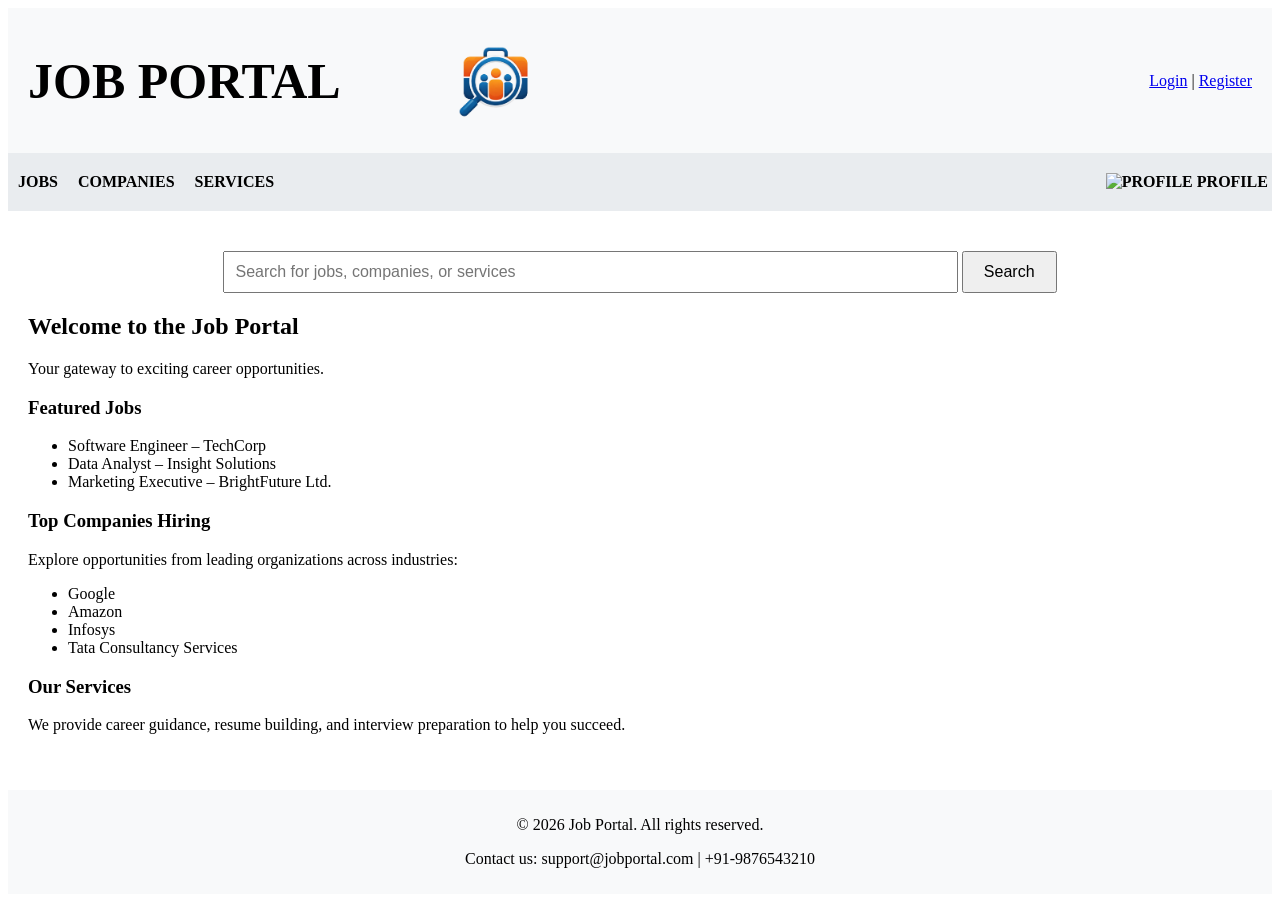
==== index.html @ e6fac335 "third" ====
<!DOCTYPE html>
<html lang="en">
<head>
    <meta charset="UTF-8">
    <meta name="viewport" content="width=device-width, initial-scale=1.0">
    <title>JOB PORTAL</title>
    <link rel="stylesheet" href="style.css">
</head>
<body>
    <header class="header">
        <div>
            <h1 style="font-size: 50px;">JOB PORTAL</h1>
        </div>
        <div>
            <img src="logo.png" alt="Job Portal Logo" width="20%">
        </div>
        <div>
            <a href="login.html">Login</a> |
            <a href="register.html">Register</a>
        </div>
    </header>

    <nav class="nav">
        <div style="padding: 10px;"><a href="index.html" class="a">JOBS </a></div>
        <div style="padding: 10px;"><a href="jobs.html" class="a">COMPANIES </a></div>
        <div style="padding: 10px;"><a href="about.html" class="a">SERVICES </a></div>
        <div style="padding-left: 65%;"><a href="profile.html" class="a">
            <img src="https://img1.pnghut.com/24/7/21/mmbLatdujm/area-google-account-icon-design-symbol-user.jpg" alt="PROFILE" width="20px" style="margin-top: 10px;"> PROFILE </a>
        </div>
    </nav>

    <main class="main">
        <form action="search.html" method="GET" style="text-align: center; margin: 20px;">
            <input type="text" name="query" placeholder="Search for jobs, companies, or services" style="width: 60%; padding: 10px; font-size: 16px;">
            <button type="submit" style="padding: 10px 20px; font-size: 16px;">Search</button>
        </form>
        <h2>Welcome to the Job Portal</h2>
        <p>Your gateway to exciting career opportunities.</p>

        <section>
            <h3>Featured Jobs</h3>
            <ul>
                <li>Software Engineer – TechCorp</li>
                <li>Data Analyst – Insight Solutions</li>
                <li>Marketing Executive – BrightFuture Ltd.</li>
            </ul>
        </section>

        <section>
            <h3>Top Companies Hiring</h3>
            <p>Explore opportunities from leading organizations across industries:</p>
            <ul>
                <li>Google</li>
                <li>Amazon</li>
                <li>Infosys</li>
                <li>Tata Consultancy Services</li>
            </ul>
        </section>

        <section>
            <h3>Our Services</h3>
            <p>We provide career guidance, resume building, and interview preparation to help you succeed.</p>
        </section>
    </main>

    <footer class="footer">
        <p>&copy; 2026 Job Portal. All rights reserved.</p>
        <p>Contact us: support@jobportal.com | +91-9876543210</p>
    </footer>
</body>
</html>
---- style.css ----
.header{
    display: flex;
    justify-content: space-between;
    align-items: center;
    padding: 10px 20px;
    background-color: #f8f9fa;
}
.nav{
    padding-top: 10px;
    padding-bottom: 10px;
    background-color: #e9ecef;
    display: flex;

}
.a{
    text-decoration: none;
    color: #000;
    font-weight: bold;
}
.a:hover{
    color: #007bff;
}
.main{
    padding: 20px;
    background-color: #ffffff;
}
.footer{
    text-align: center;
    padding: 10px;
    background-color: #f8f9fa;
    margin-top: 20px;
}
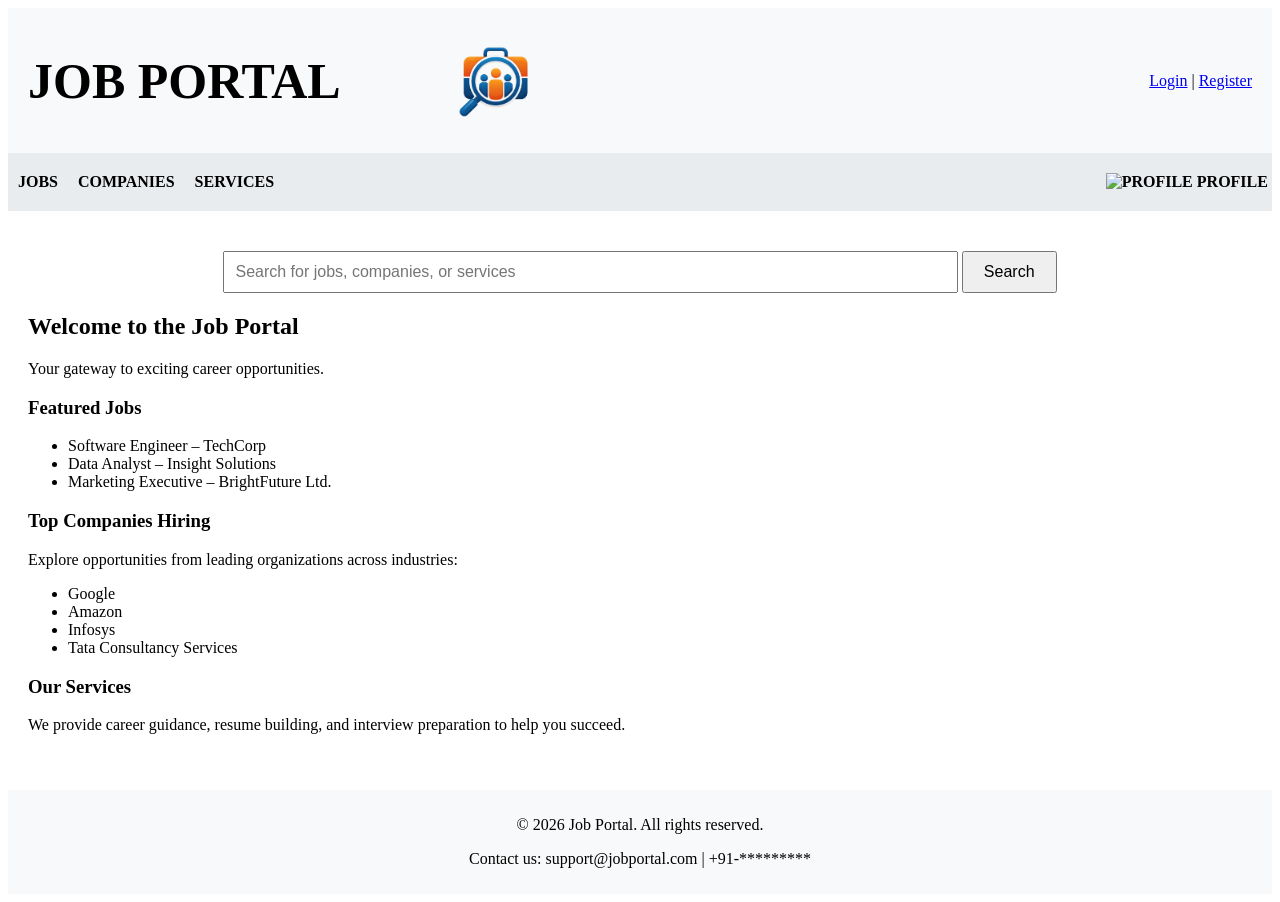
==== commit b4049980: "branch 2 test" ====
--- a/index.html
+++ b/index.html
@@ -65,7 +65,7 @@
 
     <footer class="footer">
         <p>&copy; 2026 Job Portal. All rights reserved.</p>
-        <p>Contact us: support@jobportal.com | +91-9876543210</p>
+        <p>Contact us: support@jobportal.com | +91-*********</p>
     </footer>
 </body>
 </html>
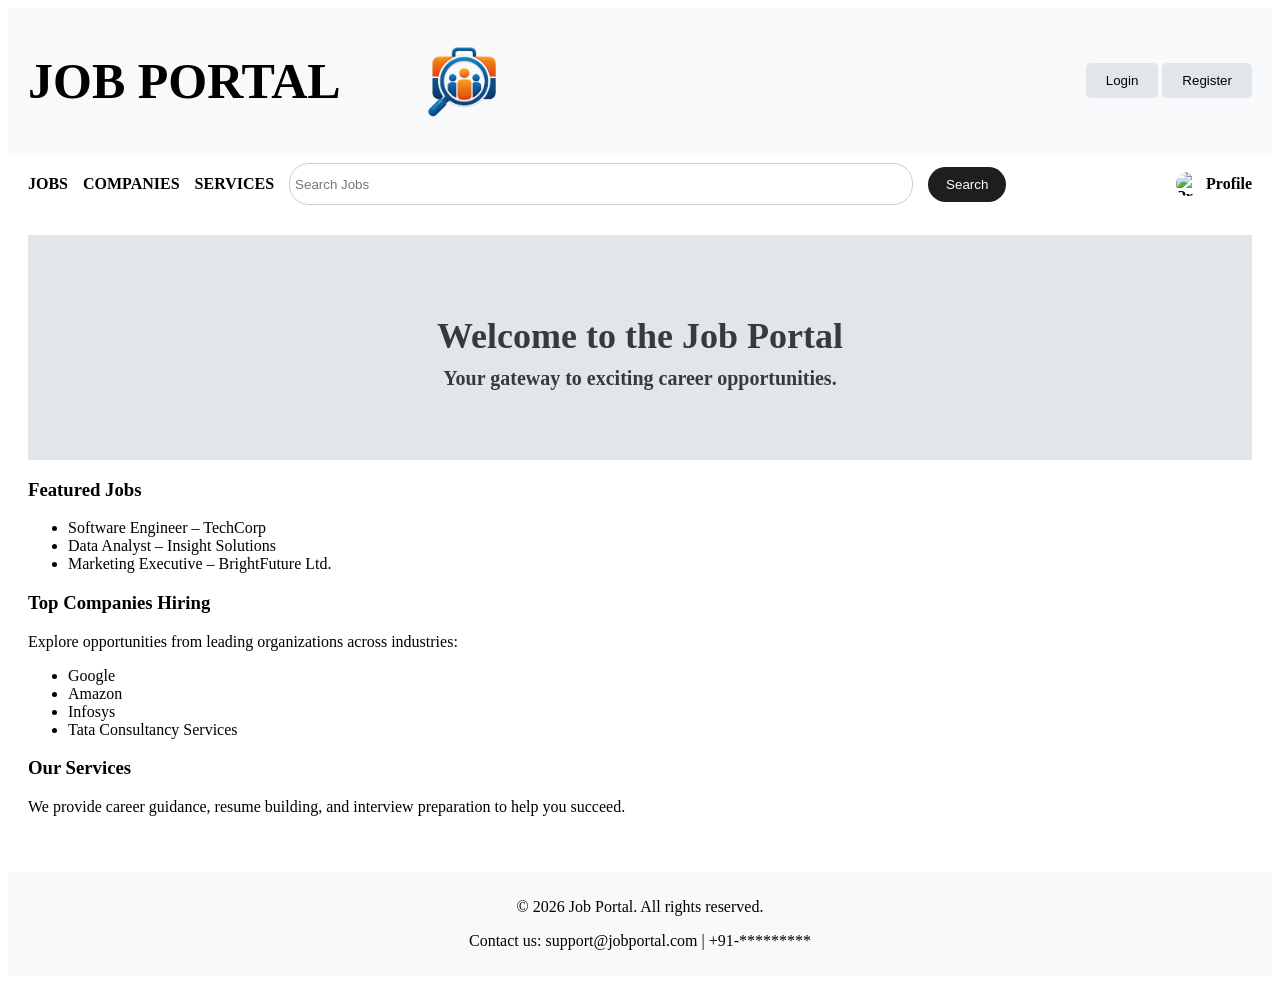
==== commit f6b502eb: "search" ====
--- a/index.html
+++ b/index.html
@@ -14,28 +14,34 @@
         <div>
             <img src="logo.png" alt="Job Portal Logo" width="20%">
         </div>
-        <div>
-            <a href="login.html">Login</a> |
-            <a href="register.html">Register</a>
-        </div>
+        <form>
+            <button type="button" class="btn">Login</button> 
+            <button type="button" class="btn">Register</button>
+        <form>
     </header>
 
     <nav class="nav">
-        <div style="padding: 10px;"><a href="index.html" class="a">JOBS </a></div>
-        <div style="padding: 10px;"><a href="jobs.html" class="a">COMPANIES </a></div>
-        <div style="padding: 10px;"><a href="about.html" class="a">SERVICES </a></div>
-        <div style="padding-left: 65%;"><a href="profile.html" class="a">
-            <img src="https://img1.pnghut.com/24/7/21/mmbLatdujm/area-google-account-icon-design-symbol-user.jpg" alt="PROFILE" width="20px" style="margin-top: 10px;"> PROFILE </a>
-        </div>
+        <div ><a href="index.html" class="a">JOBS </a></div>
+        <div ><a href="jobs.html" class="a">COMPANIES </a></div>
+        <div ><a href="about.html" class="a">SERVICES </a></div>
+        <form class="search-form">
+                <input type="text" placeholder="Search Jobs" style="width: 50%; height: 30px; border-radius: 20px; border: 1px solid #ccc; padding: 5px;">
+                <button type="submit" class="search-btn">Search</button>
+
+        </form>
+
+        <a href="profile.html" class="profile-link">
+            <img src="https://img1.pnghut.com/24/7/21/mmbLatdujm/area-google-account-icon-design-symbol-user.jpg" alt="Profile">
+            <span>Profile</span>
+        </a>
+
     </nav>
 
     <main class="main">
-        <form action="search.html" method="GET" style="text-align: center; margin: 20px;">
-            <input type="text" name="query" placeholder="Search for jobs, companies, or services" style="width: 60%; padding: 10px; font-size: 16px;">
-            <button type="submit" style="padding: 10px 20px; font-size: 16px;">Search</button>
-        </form>
+        <div class="hero">
         <h2>Welcome to the Job Portal</h2>
         <p>Your gateway to exciting career opportunities.</p>
+        </div>
 
         <section>
             <h3>Featured Jobs</h3>
--- a/style.css
+++ b/style.css
@@ -5,13 +5,33 @@
     padding: 10px 20px;
     background-color: #f8f9fa;
 }
-.nav{
-    padding-top: 10px;
-    padding-bottom: 10px;
-    background-color: #e9ecef;
+.nav {
     display: flex;
+    align-items: center;
+    padding: 10px 20px;
+    gap: 15px;
+}
 
+.profile-link {
+    margin-left: auto;
+    display: flex;
+    align-items: center;
+    gap: 6px;
+    text-decoration: none;
+    color: #000;
+    font-weight: bold;
 }
+
+.profile-link img {
+    width: 24px;
+    height: 24px;
+    border-radius: 50%;
+}
+
+.profile-link:hover {
+    color: #007bff;
+}
+
 .a{
     text-decoration: none;
     color: #000;
@@ -24,9 +44,67 @@
     padding: 20px;
     background-color: #ffffff;
 }
+.hero{
+    text-align: center;
+    padding: 50px 20px;
+    background-color: #e2e6ea;
+    font-weight: bold;
+    color: #343a40;
+    font: Arial, sans-serif;
+}
+.hero h2{
+    font-size: 36px;
+    margin-bottom: 10px;
+}
+.hero p{
+    font-size: 20px;
+    margin-top: 0;
+}
 .footer{
     text-align: center;
     padding: 10px;
     background-color: #f8f9fa;
     margin-top: 20px;
 }
+.btn{
+    background-color: #e2e6ea;
+    color: #000000;
+    padding: 10px 20px;
+    border: none;
+    border-radius: 5px;
+    cursor: pointer;
+}
+.search-form {
+    display: flex;
+    align-items: center;
+    gap: 8px;
+    width: 360px;
+    background: #ffffff;
+    padding: 6px;
+    border-radius: 30px;
+    border: 1px solid #ccc;
+}
+
+.search-form input {
+    flex: 1;
+    border: none;
+    outline: none;
+    padding: 10px 14px;
+    font-size: 15px;
+    border-radius: 20px;
+    background: transparent;
+}
+
+
+.search-btn {
+    border: none;
+    padding: 10px 18px;
+    border-radius: 20px;
+    background: #1d1e20;
+    color: #fff;
+    cursor: pointer;
+}
+
+.search-btn:hover {
+    background: #343a40;
+}
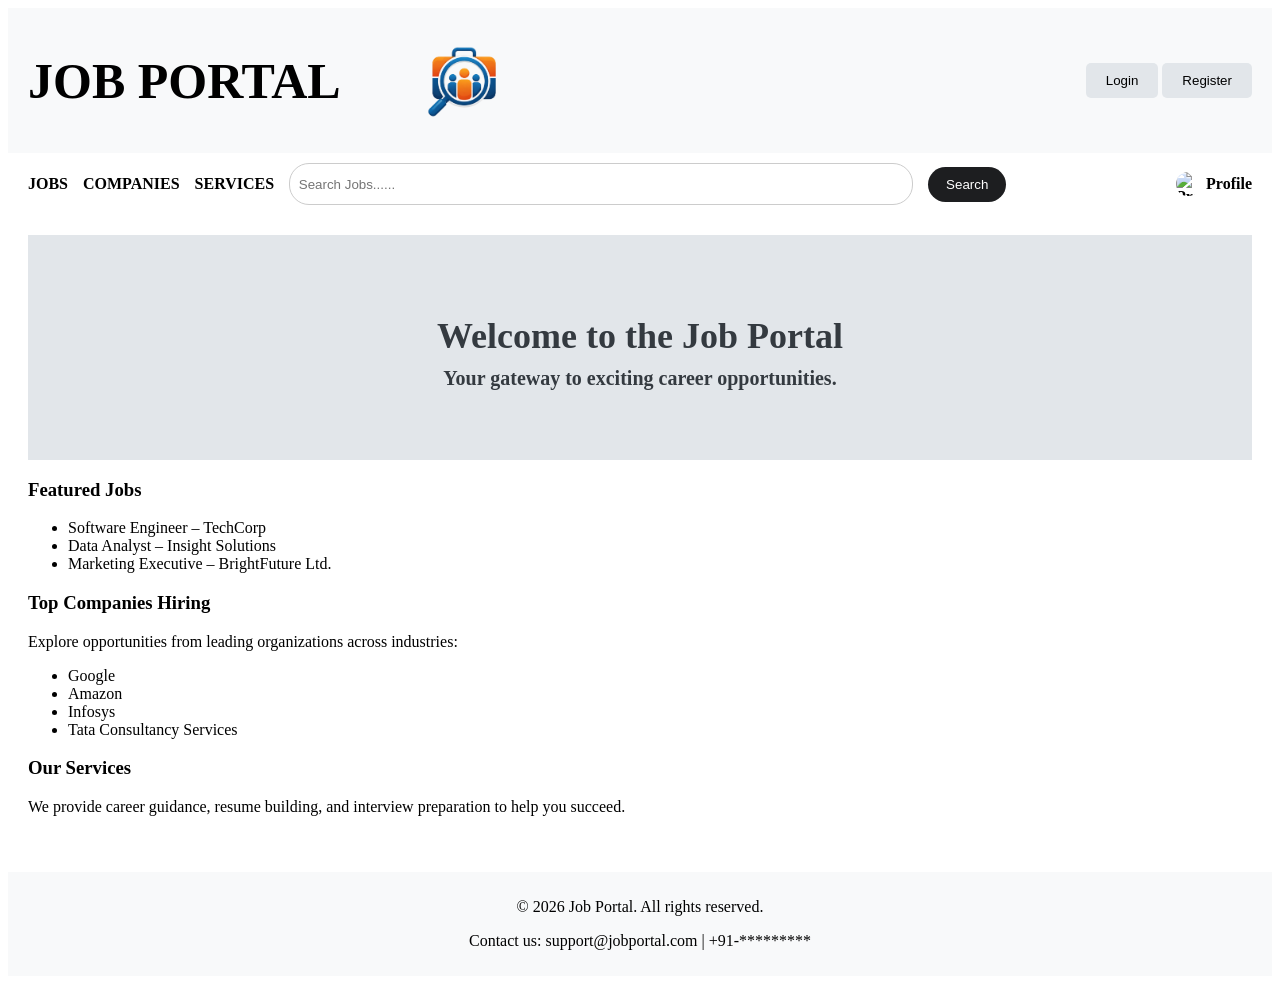
==== commit e94de1ee: "html" ====
--- a/index.html
+++ b/index.html
@@ -25,7 +25,7 @@
         <div ><a href="jobs.html" class="a">COMPANIES </a></div>
         <div ><a href="about.html" class="a">SERVICES </a></div>
         <form class="search-form">
-                <input type="text" placeholder="Search Jobs" style="width: 50%; height: 30px; border-radius: 20px; border: 1px solid #ccc; padding: 5px;">
+                <input type="text" placeholder=" Search Jobs......   " style="width: 50%; height: 30px; border-radius: 20px; border: 1px solid #ccc; padding: 5px;">
                 <button type="submit" class="search-btn">Search</button>
 
         </form>
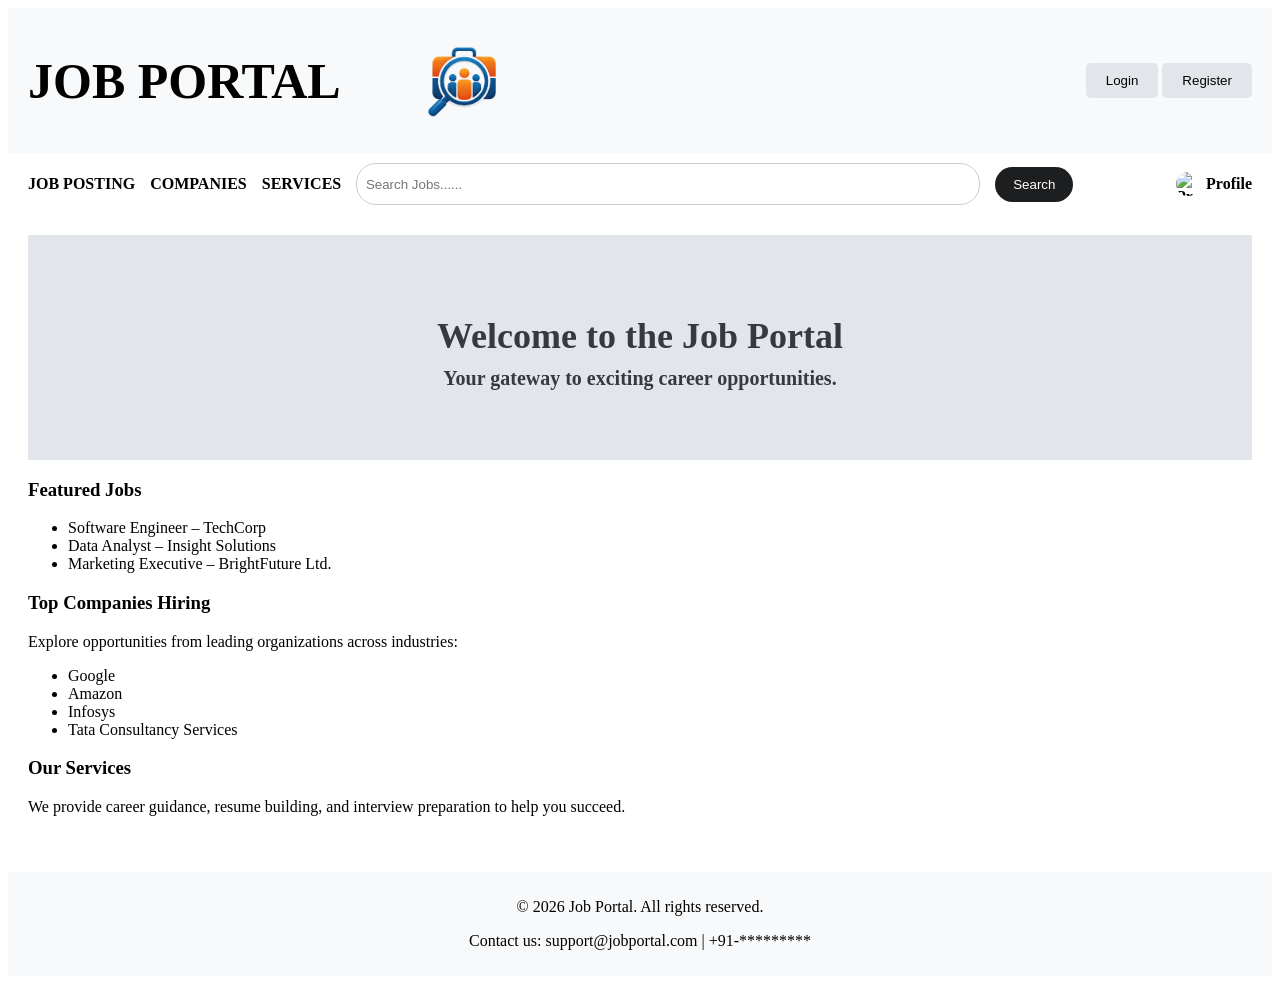
==== commit 21fdbe55: "job posting" ====
--- a/index.html
+++ b/index.html
@@ -21,7 +21,7 @@
     </header>
 
     <nav class="nav">
-        <div ><a href="index.html" class="a">JOBS </a></div>
+        <div ><a href="posting.html" class="a">JOB POSTING </a></div>
         <div ><a href="jobs.html" class="a">COMPANIES </a></div>
         <div ><a href="about.html" class="a">SERVICES </a></div>
         <form class="search-form">
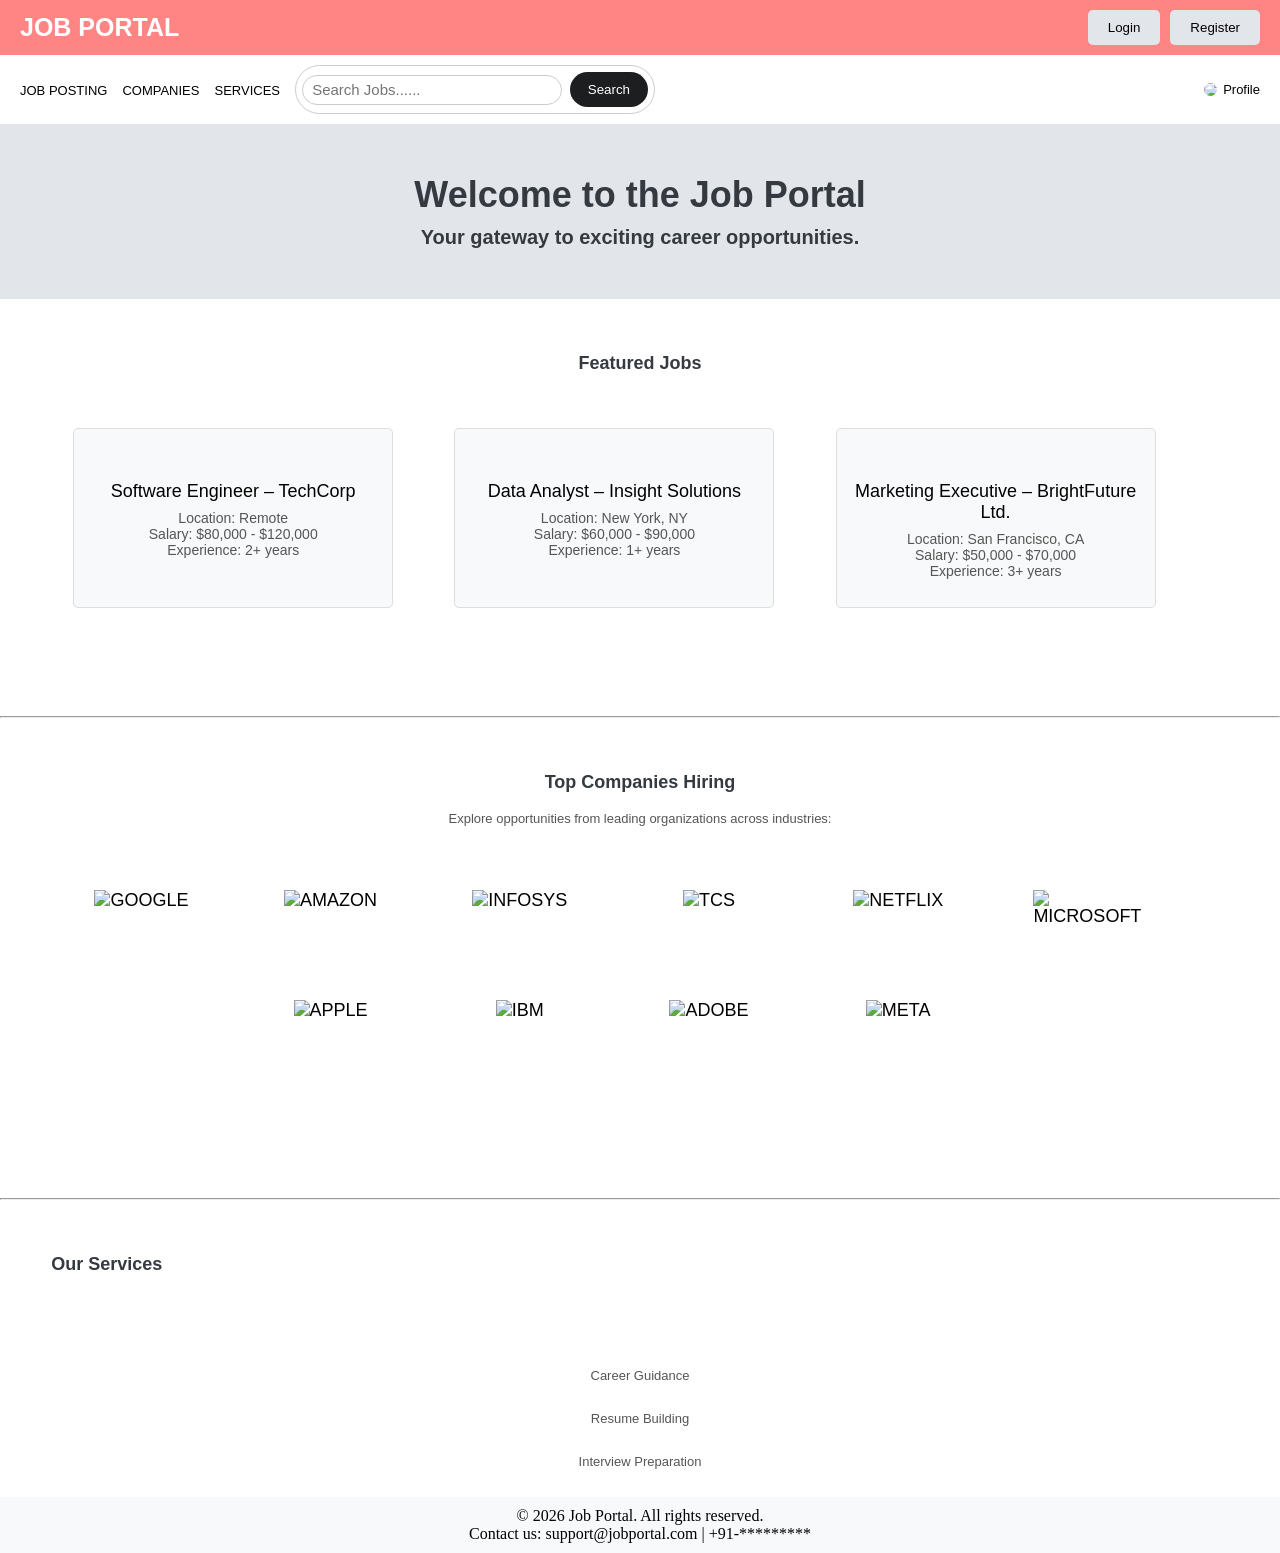
==== commit fd34713d: "adding search which does not work" ====
--- a/index.html
+++ b/index.html
@@ -9,15 +9,12 @@
 <body>
     <header class="header">
         <div>
-            <h1 style="font-size: 50px;">JOB PORTAL</h1>
+            <h1 style="font-size: 25px;">JOB PORTAL</h1>
         </div>
-        <div>
-            <img src="logo.png" alt="Job Portal Logo" width="20%">
+        <div style="display: flex; gap: 10px; float: left;">
+                <button type="button" class="btn">Login</button> 
+                <button type="button" class="btn">Register</button>
         </div>
-        <form>
-            <button type="button" class="btn">Login</button> 
-            <button type="button" class="btn">Register</button>
-        <form>
     </header>
 
     <nav class="nav">
@@ -25,7 +22,7 @@
         <div ><a href="jobs.html" class="a">COMPANIES </a></div>
         <div ><a href="about.html" class="a">SERVICES </a></div>
         <form class="search-form">
-                <input type="text" placeholder=" Search Jobs......   " style="width: 50%; height: 30px; border-radius: 20px; border: 1px solid #ccc; padding: 5px;">
+                <input type="text" placeholder=" Search Jobs......   " style="width: 50%; height: 30px; border-radius: 20px; border: 1px solid #ccc; padding: 5px;" class="search-input">
                 <button type="submit" class="search-btn">Search</button>
 
         </form>
@@ -38,34 +35,55 @@
     </nav>
 
     <main class="main">
+        <p class="src"></p>
         <div class="hero">
         <h2>Welcome to the Job Portal</h2>
         <p>Your gateway to exciting career opportunities.</p>
         </div>
-
+        <br><br><br>
         <section>
-            <h3>Featured Jobs</h3>
-            <ul>
-                <li>Software Engineer – TechCorp</li>
-                <li>Data Analyst – Insight Solutions</li>
-                <li>Marketing Executive – BrightFuture Ltd.</li>
+            <h3 class="fJobs">Featured Jobs</h3>
+            <br><br><br>
+            <ul class="job-list">
+                <li><br><br>Software Engineer – TechCorp
+                    <br><p>Location: Remote <br> Salary: $80,000 - $120,000<br> Experience: 2+ years</p>
+                </li>
+                <li><br><br>Data Analyst – Insight Solutions
+                    <br><p>Location: New York, NY <br> Salary: $60,000 - $90,000<br> Experience: 1+ years</p>   
+                <li><br><br>Marketing Executive – BrightFuture Ltd.
+                    <br><p>Location: San Francisco, CA <br> Salary: $50,000 - $70,000<br> Experience: 3+ years</p>
             </ul>
+            <br><br><br>
+        </section>
+        <br><br><br><hr><br><br><br>
+        <section class="topC">
+            <h3 >Top Companies Hiring</h3>
+            <br>
+            <p>Explore opportunities from leading organizations across industries:</p>
+            <br><br><br>
+            <ul class="company-list">
+                <li><img src="https://freelogopng.com/images/all_img/1657952440google-logo-png-transparent.png" alt="GOOGLE"></li>
+                <li><img src="https://pngimg.com/uploads/amazon/amazon_PNG5.png" alt="AMAZON"></li>
+                <li><img src="https://tse1.mm.bing.net/th/id/OIP.lJlvWHVuWidFXMOcJn7GVgHaHa?rs=1&pid=ImgDetMain&o=7&rm=3" alt="INFOSYS"></li>
+                <li><img src="https://pharmabharat.com/wp-content/uploads/2024/10/tcs.ns-7401f1bd-768x483.png" alt="TCS"></li>
+                <li><img src="https://www.pngall.com/wp-content/uploads/4/N-Netflix-Logo.png" alt="NETFLIX"></li>
+                <li><img src="https://mailmeteor.com/logos/assets/PNG/Microsoft_Logo_512px.png" alt="MICROSOFT"></li>
+                <li><img src="https://tse3.mm.bing.net/th/id/OIP.7MtcjoWQ-SgR1bTmLmW3aAHaJM?rs=1&pid=ImgDetMain&o=7&rm=3" alt="APPLE"></li>
+                <li><img src="https://www.pngmart.com/files/23/Ibm-Logo-PNG-Clipart.png" alt="IBM"></li>
+                <li><img src="https://www.pngmart.com/files/23/Adobe-Logo-Transparent-PNG.png" alt="ADOBE"></li>
+                <li><img src="https://cdn.pixabay.com/photo/2021/11/01/15/20/meta-logo-6760788_960_720.png" alt="META"></li>
+            </ul>
+            <br><br><br><br><br><br>
+            <hr><br><br><br>
         </section>
 
-        <section>
-            <h3>Top Companies Hiring</h3>
-            <p>Explore opportunities from leading organizations across industries:</p>
-            <ul>
-                <li>Google</li>
-                <li>Amazon</li>
-                <li>Infosys</li>
-                <li>Tata Consultancy Services</li>
-            </ul>
-        </section>
-
-        <section>
-            <h3>Our Services</h3>
-            <p>We provide career guidance, resume building, and interview preparation to help you succeed.</p>
+        <section class="Services">
+            <h3 >Our Services</h3>
+            <ol><br><br><br>
+                <li>Career Guidance</li>
+                <li>Resume Building</li>
+                <li>Interview Preparation</li>
+            </ol>
         </section>
     </main>
 
@@ -73,5 +91,6 @@
         <p>&copy; 2026 Job Portal. All rights reserved.</p>
         <p>Contact us: support@jobportal.com | +91-*********</p>
     </footer>
+    <script src="index.js"></script>
 </body>
 </html>
--- a/style.css
+++ b/style.css
@@ -1,15 +1,24 @@
+*{
+    margin: 0;
+    padding: 0;
+    box-sizing: border-box;
+}
 .header{
+    font-family: Arial, Helvetica, sans-serif;
     display: flex;
     justify-content: space-between;
     align-items: center;
     padding: 10px 20px;
-    background-color: #f8f9fa;
+    background-color: #ff8585;
+    color: #ffffff;
 }
 .nav {
     display: flex;
     align-items: center;
     padding: 10px 20px;
     gap: 15px;
+    font-family: Arial, Helvetica, sans-serif;
+
 }
 
 .profile-link {
@@ -19,30 +28,31 @@
     gap: 6px;
     text-decoration: none;
     color: #000;
-    font-weight: bold;
+    font-size: 13px;
 }
 
 .profile-link img {
-    width: 24px;
-    height: 24px;
+    width: 13px;
+    height: 13px;
     border-radius: 50%;
 }
 
 .profile-link:hover {
-    color: #007bff;
+    color: #8c8f93;
 }
 
 .a{
     text-decoration: none;
     color: #000;
-    font-weight: bold;
+    font-size: 13px;
 }
 .a:hover{
-    color: #007bff;
+    color: #8c8f93;
 }
 .main{
-    padding: 20px;
     background-color: #ffffff;
+    width: 100%;
+    font-family: Arial, Helvetica, sans-serif;
 }
 .hero{
     text-align: center;
@@ -51,6 +61,7 @@
     font-weight: bold;
     color: #343a40;
     font: Arial, sans-serif;
+    width: 100%;
 }
 .hero h2{
     font-size: 36px;
@@ -73,6 +84,7 @@
     border: none;
     border-radius: 5px;
     cursor: pointer;
+    width: 60%;
 }
 .search-form {
     display: flex;
@@ -104,7 +116,115 @@
     color: #fff;
     cursor: pointer;
 }
+.src{
+    color:red;
+    font-size: 15px;
+    font-family: Arial, Helvetica, sans-serif;
+    margin-left: 2.5%;
+}
 
 .search-btn:hover {
     background: #343a40;
 }
+/* //featured jobs and top companies */
+.fJobs{
+    font-size: 18px;
+    color: #343a40;
+    text-align: center;
+}
+.job-list{
+    list-style-type: none;
+    padding: 0;
+    margin: 0;
+    display: flex;
+    flex-direction: row;
+    flex-wrap: wrap;
+    text-align: center;
+    justify-content: center;
+    gap: 10px;
+}
+.job-list li{
+    background-color: #f8f9fa;
+    padding: 10px;
+    border-radius: 5px;
+    border: 1px solid #ddd;
+    width:25%;
+    height: 180px;
+    font-size: large;
+    margin-right: 4%;
+}
+.job-list li:hover{
+    background-color: #e2e6ea;
+    border-color: #ccc;
+    cursor: pointer;
+    transform: scale(1.1);
+    transition: 1s ease;
+}
+.job-list li p{
+    font-size: 14px;
+    color: #555;
+    margin-top: 8px;
+}
+/* //top companies */
+.topC h3{
+    font-size: 18px;
+    color: #343a40;
+    text-align: center;
+}
+.topC p{
+    text-align: center;
+    font-size: 13px;
+    color: #555;
+}
+.company-list{
+    list-style-type: none;
+    padding: 0;
+    margin: 0;
+    display: flex;
+    flex-direction: row;
+    flex-wrap: wrap;
+    text-align: center;
+    justify-content: center;
+    gap: 10px;
+}
+.company-list li{
+    padding: 10px;
+    border: none;
+    width:10%;
+    height: 100px;
+    font-size: large;
+    margin-right: 4%;
+}
+.company-list img{
+    width: 100%;
+    height: 100%;
+    object-fit: contain;
+}
+/* //services */
+.Services h3{
+    font-size: 18px;
+    color: #343a40;
+    text-align: left;
+    margin-left: 4%;
+}
+.Services ol{
+    list-style-type: decimal;
+    margin-top: 10px;
+    font-size: 18px;
+    color: #555;
+    display: flex;
+    flex-direction: column;
+    justify-content: center;
+    gap: 20px;
+    text-align: center;
+}
+.Services ol li{
+    margin-bottom: 8px;
+    font-size: 13px;
+}
+/* .Services ol li:hover{
+    color: #343a40;
+    cursor: pointer;
+    transform: scale(1.1);
+    transition: 0.5s ease;
+} */
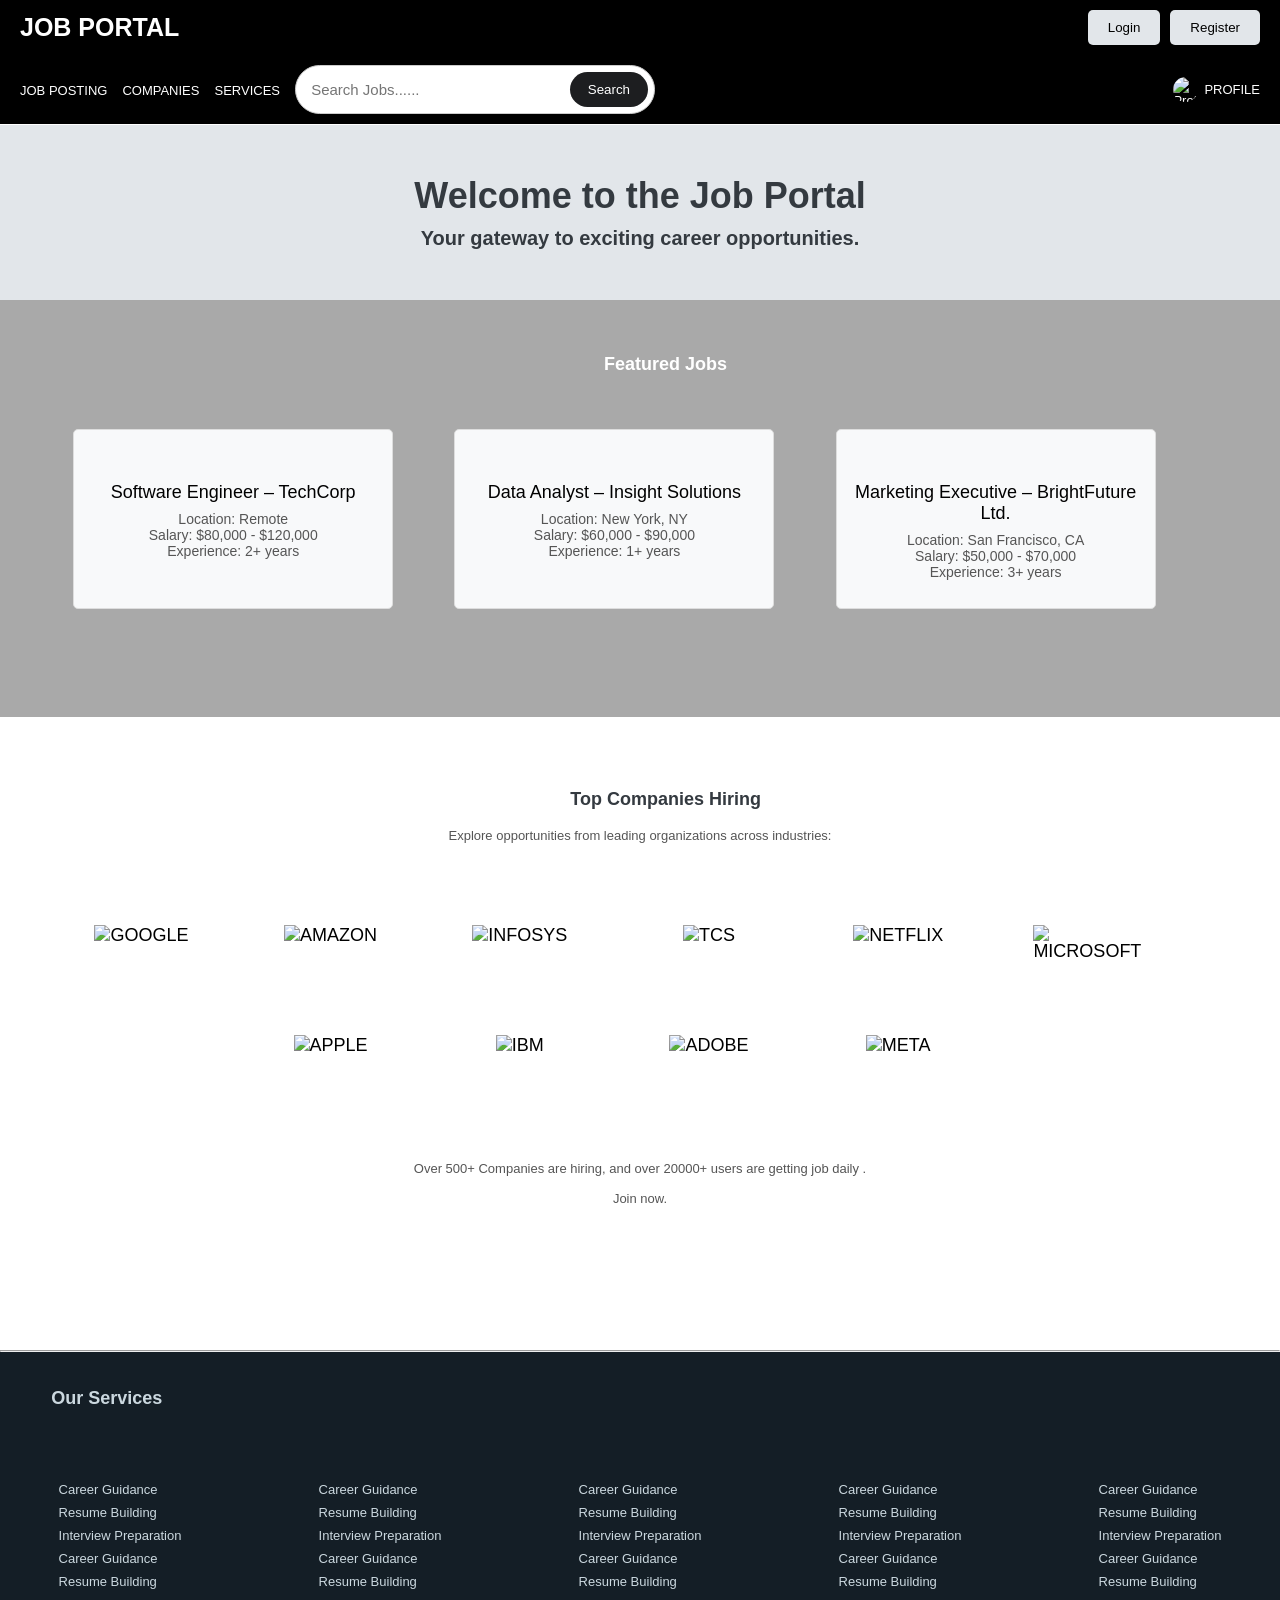
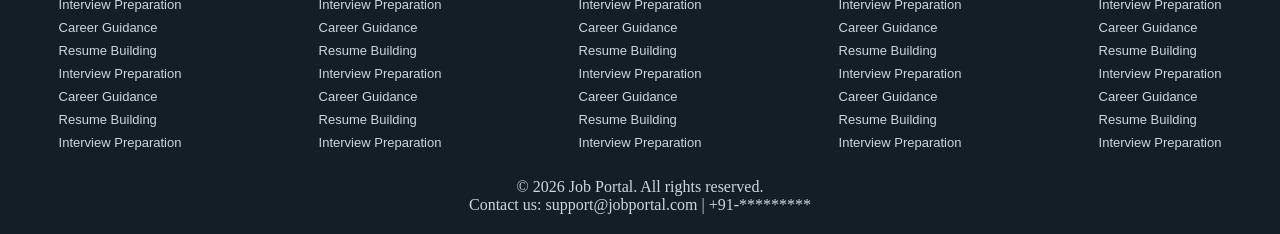
==== commit d0521ced: "changes css and html" ====
--- a/index.html
+++ b/index.html
@@ -7,6 +7,7 @@
     <link rel="stylesheet" href="style.css">
 </head>
 <body>
+    <div class="fix">
     <header class="header">
         <div>
             <h1 style="font-size: 25px;">JOB PORTAL</h1>
@@ -22,17 +23,18 @@
         <div ><a href="jobs.html" class="a">COMPANIES </a></div>
         <div ><a href="about.html" class="a">SERVICES </a></div>
         <form class="search-form">
-                <input type="text" placeholder=" Search Jobs......   " style="width: 50%; height: 30px; border-radius: 20px; border: 1px solid #ccc; padding: 5px;" class="search-input">
+                <input type="text" placeholder=" Search Jobs......   " style="width: 50%; height: 30px; padding: 5px;" class="search-input">
                 <button type="submit" class="search-btn">Search</button>
 
         </form>
 
         <a href="profile.html" class="profile-link">
-            <img src="https://img1.pnghut.com/24/7/21/mmbLatdujm/area-google-account-icon-design-symbol-user.jpg" alt="Profile">
-            <span>Profile</span>
+            <img src="https://i.pinimg.com/originals/07/66/d1/0766d183119ff92920403eb7ae566a85.png" alt="Profile">
+            <span>PROFILE</span>
         </a>
 
     </nav>
+    </div>
 
     <main class="main">
         <p class="src"></p>
@@ -40,8 +42,8 @@
         <h2>Welcome to the Job Portal</h2>
         <p>Your gateway to exciting career opportunities.</p>
         </div>
-        <br><br><br>
-        <section>
+        <section style="background-color: darkgrey;">
+            <br><br><br>
             <h3 class="fJobs">Featured Jobs</h3>
             <br><br><br>
             <ul class="job-list">
@@ -54,13 +56,15 @@
                     <br><p>Location: San Francisco, CA <br> Salary: $50,000 - $70,000<br> Experience: 3+ years</p>
             </ul>
             <br><br><br>
+            <br><br><br>
         </section>
-        <br><br><br><hr><br><br><br>
+        <br><br><br>
         <section class="topC">
+            <br>
             <h3 >Top Companies Hiring</h3>
             <br>
             <p>Explore opportunities from leading organizations across industries:</p>
-            <br><br><br>
+            <br><br><br><br>
             <ul class="company-list">
                 <li><img src="https://freelogopng.com/images/all_img/1657952440google-logo-png-transparent.png" alt="GOOGLE"></li>
                 <li><img src="https://pngimg.com/uploads/amazon/amazon_PNG5.png" alt="AMAZON"></li>
@@ -73,18 +77,102 @@
                 <li><img src="https://www.pngmart.com/files/23/Adobe-Logo-Transparent-PNG.png" alt="ADOBE"></li>
                 <li><img src="https://cdn.pixabay.com/photo/2021/11/01/15/20/meta-logo-6760788_960_720.png" alt="META"></li>
             </ul>
-            <br><br><br><br><br><br>
-            <hr><br><br><br>
+            <br><br>
+            <p>Over 500+ Companies are hiring, 
+                and over 20000+ users are getting job daily .<br><br>Join now.</p>
+            <br><br><br>
+            <br><br><br>
+            <br><br>
+            <hr>
+
         </section>
-
+        <div style="background-color: #141E26;">
+        <br><br>
+        <h3 >Our Services</h3>
         <section class="Services">
-            <h3 >Our Services</h3>
-            <ol><br><br><br>
+            
+            <div class="s">
+                <ol><br><br><br>
                 <li>Career Guidance</li>
                 <li>Resume Building</li>
                 <li>Interview Preparation</li>
-            </ol>
+                <li>Career Guidance</li>
+                <li>Resume Building</li>
+                <li>Interview Preparation</li>
+                <li>Career Guidance</li>
+                <li>Resume Building</li>
+                <li>Interview Preparation</li>
+                <li>Career Guidance</li>
+                <li>Resume Building</li>
+                <li>Interview Preparation</li>
+                </ol>
+            </div>
+            <div class="s">
+                <ol><br><br><br>
+                <li>Career Guidance</li>
+                <li>Resume Building</li>
+                <li>Interview Preparation</li>
+                <li>Career Guidance</li>
+                <li>Resume Building</li>
+                <li>Interview Preparation</li>
+                <li>Career Guidance</li>
+                <li>Resume Building</li>
+                <li>Interview Preparation</li>
+                <li>Career Guidance</li>
+                <li>Resume Building</li>
+                <li>Interview Preparation</li>
+                </ol>
+            </div>
+            <div class="s">
+                <ol><br><br><br>
+                <li>Career Guidance</li>
+                <li>Resume Building</li>
+                <li>Interview Preparation</li>
+                <li>Career Guidance</li>
+                <li>Resume Building</li>
+                <li>Interview Preparation</li>
+                <li>Career Guidance</li>
+                <li>Resume Building</li>
+                <li>Interview Preparation</li>
+                <li>Career Guidance</li>
+                <li>Resume Building</li>
+                <li>Interview Preparation</li>
+                </ol>
+            </div>
+            <div class="s">
+                <ol><br><br><br>
+                <li>Career Guidance</li>
+                <li>Resume Building</li>
+                <li>Interview Preparation</li>
+                <li>Career Guidance</li>
+                <li>Resume Building</li>
+                <li>Interview Preparation</li>
+                <li>Career Guidance</li>
+                <li>Resume Building</li>
+                <li>Interview Preparation</li>
+                <li>Career Guidance</li>
+                <li>Resume Building</li>
+                <li>Interview Preparation</li>
+                </ol>
+            </div>
+            <div class="s">
+                <ol><br><br><br>
+                <li>Career Guidance</li>
+                <li>Resume Building</li>
+                <li>Interview Preparation</li>
+                <li>Career Guidance</li>
+                <li>Resume Building</li>
+                <li>Interview Preparation</li>
+                <li>Career Guidance</li>
+                <li>Resume Building</li>
+                <li>Interview Preparation</li>
+                <li>Career Guidance</li>
+                <li>Resume Building</li>
+                <li>Interview Preparation</li>
+                </ol>
+            </div>
         </section>
+        </div>
     </main>
 
     <footer class="footer">
--- a/style.css
+++ b/style.css
@@ -3,37 +3,53 @@
     padding: 0;
     box-sizing: border-box;
 }
+.fix{
+    position: fixed;
+    width: 100%;
+}
+/* head portion */
 .header{
     font-family: Arial, Helvetica, sans-serif;
     display: flex;
     justify-content: space-between;
     align-items: center;
     padding: 10px 20px;
-    background-color: #ff8585;
+    background-color: #000000;
+    /* background-color: #ff8585; */
     color: #ffffff;
 }
+/* navigation */
 .nav {
     display: flex;
     align-items: center;
     padding: 10px 20px;
     gap: 15px;
-    font-family: Arial, Helvetica, sans-serif;
-
-}
-
+    background-color: #000000;
+    
+    font-family: Arial, Helvetica, sans-serif;
+
+}
+.a{
+    text-decoration: none;
+    color: white;
+    font-size: 13px;
+}
+.a:hover{
+    color: #8c8f93;
+}
 .profile-link {
     margin-left: auto;
     display: flex;
     align-items: center;
     gap: 6px;
     text-decoration: none;
-    color: #000;
+    color: white;
     font-size: 13px;
 }
 
 .profile-link img {
-    width: 13px;
-    height: 13px;
+    width: 25px;
+    height: 25px;
     border-radius: 50%;
 }
 
@@ -41,15 +57,9 @@
     color: #8c8f93;
 }
 
-.a{
-    text-decoration: none;
-    color: #000;
-    font-size: 13px;
-}
-.a:hover{
-    color: #8c8f93;
-}
+/* body */
 .main{
+    padding-top: 125px;
     background-color: #ffffff;
     width: 100%;
     font-family: Arial, Helvetica, sans-serif;
@@ -74,8 +84,10 @@
 .footer{
     text-align: center;
     padding: 10px;
-    background-color: #f8f9fa;
-    margin-top: 20px;
+    background-color: #141E26;
+    color: #CBD8DF;
+    padding-top: 20px;
+    padding-bottom: 20px;
 }
 .btn{
     background-color: #e2e6ea;
@@ -120,7 +132,7 @@
     color:red;
     font-size: 15px;
     font-family: Arial, Helvetica, sans-serif;
-    margin-left: 2.5%;
+    margin-left: 2%;
 }
 
 .search-btn:hover {
@@ -129,8 +141,8 @@
 /* //featured jobs and top companies */
 .fJobs{
     font-size: 18px;
-    color: #343a40;
-    text-align: center;
+    color: #ffffff;
+    text-align: center;;
 }
 .job-list{
     list-style-type: none;
@@ -201,22 +213,28 @@
     object-fit: contain;
 }
 /* //services */
-.Services h3{
-    font-size: 18px;
-    color: #343a40;
+.Services{
+    display: flex;
+    flex-direction: row;
+    justify-content:space-around;
+    gap:20px;
+}
+h3{
+    font-size: 18px;
+    color: #CBD8DF;
     text-align: left;
     margin-left: 4%;
 }
-.Services ol{
-    list-style-type: decimal;
+.Services .s ol{
+    list-style-type: none;
     margin-top: 10px;
     font-size: 18px;
-    color: #555;
+    color: #CBD8DF;
     display: flex;
     flex-direction: column;
     justify-content: center;
-    gap: 20px;
-    text-align: center;
+    gap: 0;
+    text-align: left;
 }
 .Services ol li{
     margin-bottom: 8px;
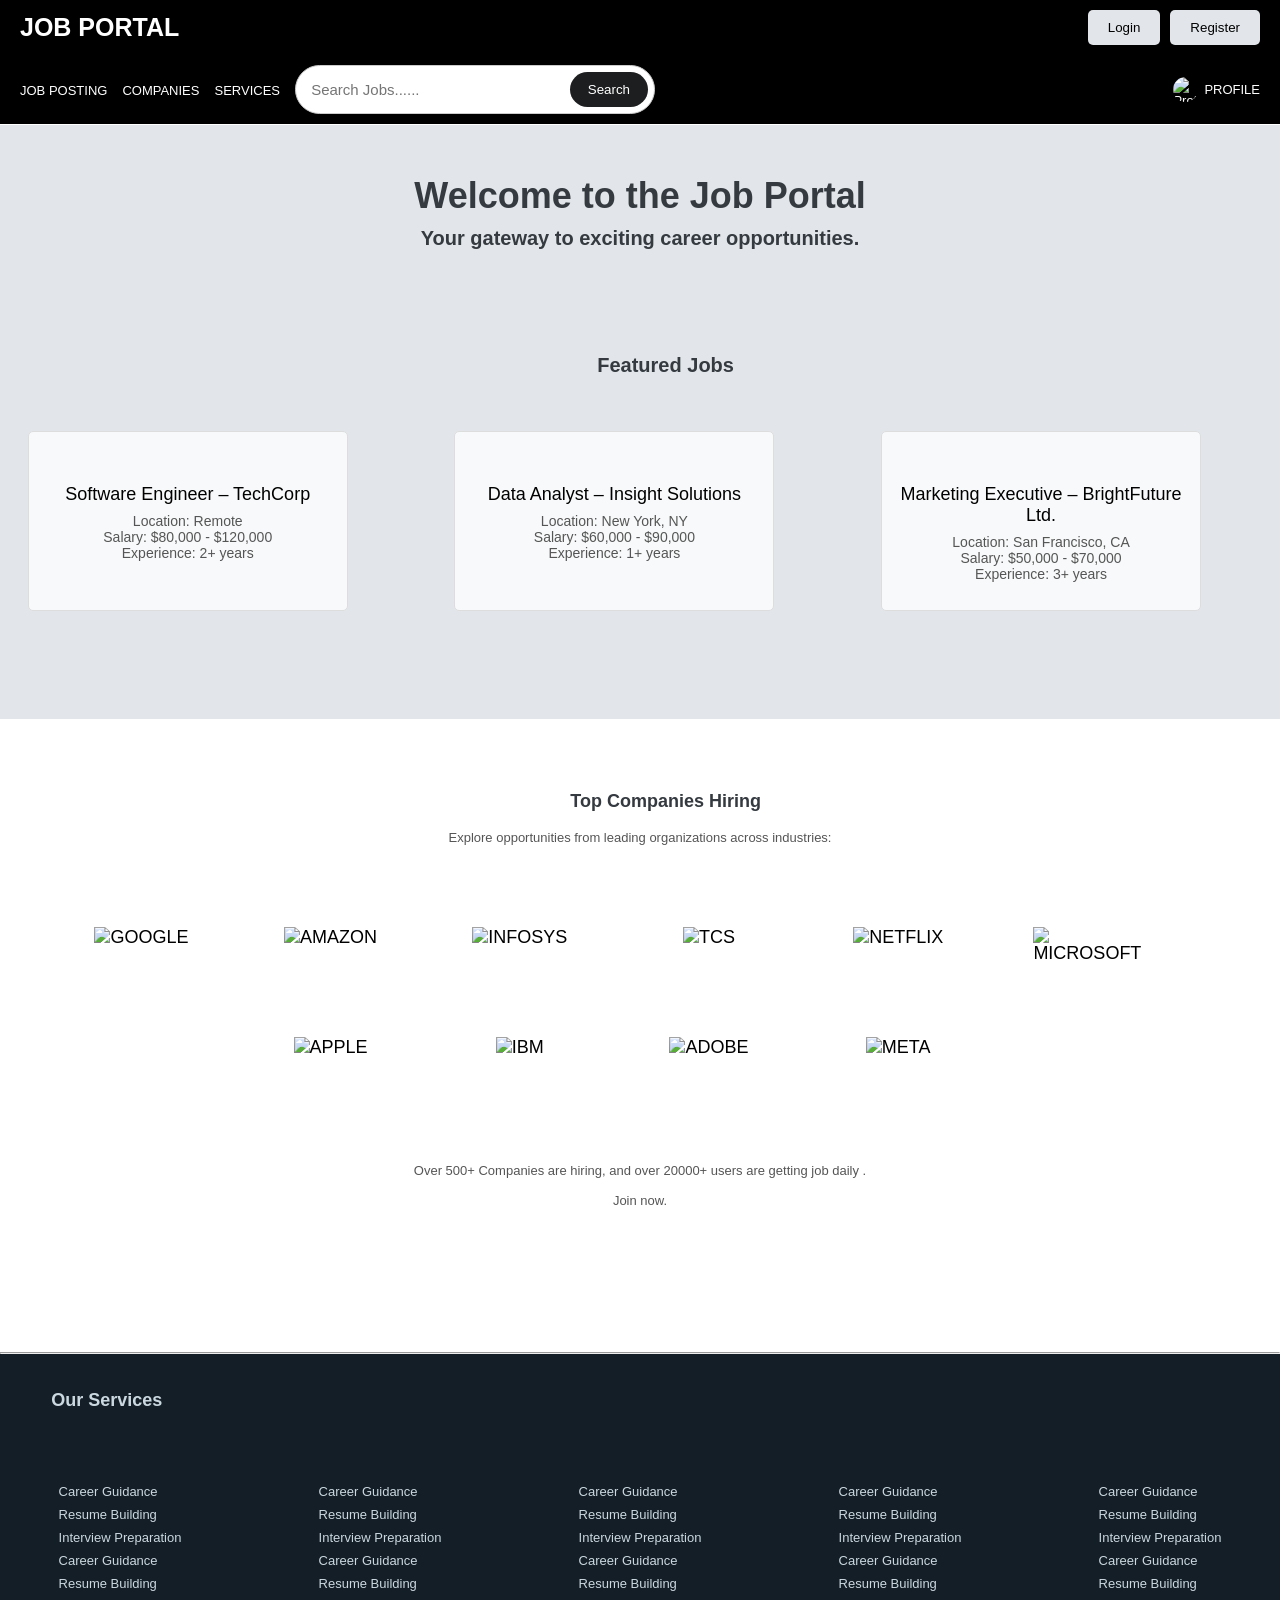
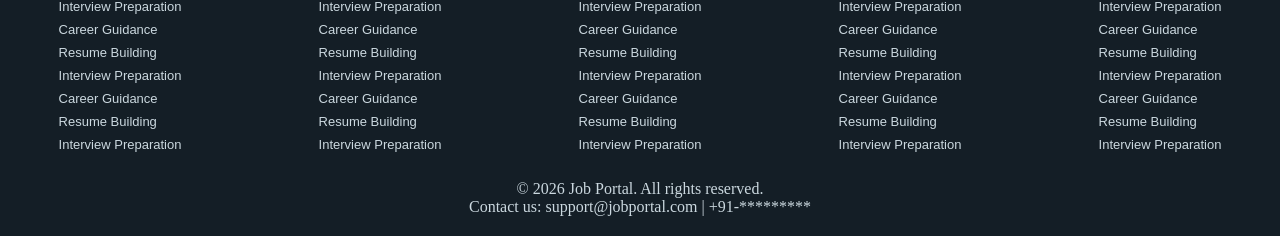
==== commit 98b22d70: "commit homepage done for now ui/ux" ====
--- a/index.html
+++ b/index.html
@@ -42,9 +42,9 @@
         <h2>Welcome to the Job Portal</h2>
         <p>Your gateway to exciting career opportunities.</p>
         </div>
-        <section style="background-color: darkgrey;">
+        <section class="hero2">
             <br><br><br>
-            <h3 class="fJobs">Featured Jobs</h3>
+            <h3 >Featured Jobs</h3>
             <br><br><br>
             <ul class="job-list">
                 <li><br><br>Software Engineer – TechCorp
--- a/style.css
+++ b/style.css
@@ -81,6 +81,16 @@
     font-size: 20px;
     margin-top: 0;
 }
+.hero2{
+    background-color: #e2e6ea;
+    width: 100%;
+}
+.hero2 h3{
+    color: #343a40;
+    text-align: center;
+    font-size: 20px;
+}
+
 .footer{
     text-align: center;
     padding: 10px;
@@ -139,11 +149,7 @@
     background: #343a40;
 }
 /* //featured jobs and top companies */
-.fJobs{
-    font-size: 18px;
-    color: #ffffff;
-    text-align: center;;
-}
+
 .job-list{
     list-style-type: none;
     padding: 0;
@@ -152,8 +158,7 @@
     flex-direction: row;
     flex-wrap: wrap;
     text-align: center;
-    justify-content: center;
-    gap: 10px;
+    justify-content: space-around;
 }
 .job-list li{
     background-color: #f8f9fa;
@@ -166,11 +171,10 @@
     margin-right: 4%;
 }
 .job-list li:hover{
-    background-color: #e2e6ea;
-    border-color: #ccc;
     cursor: pointer;
     transform: scale(1.1);
     transition: 1s ease;
+    transform: translateY(-10px);
 }
 .job-list li p{
     font-size: 14px;
